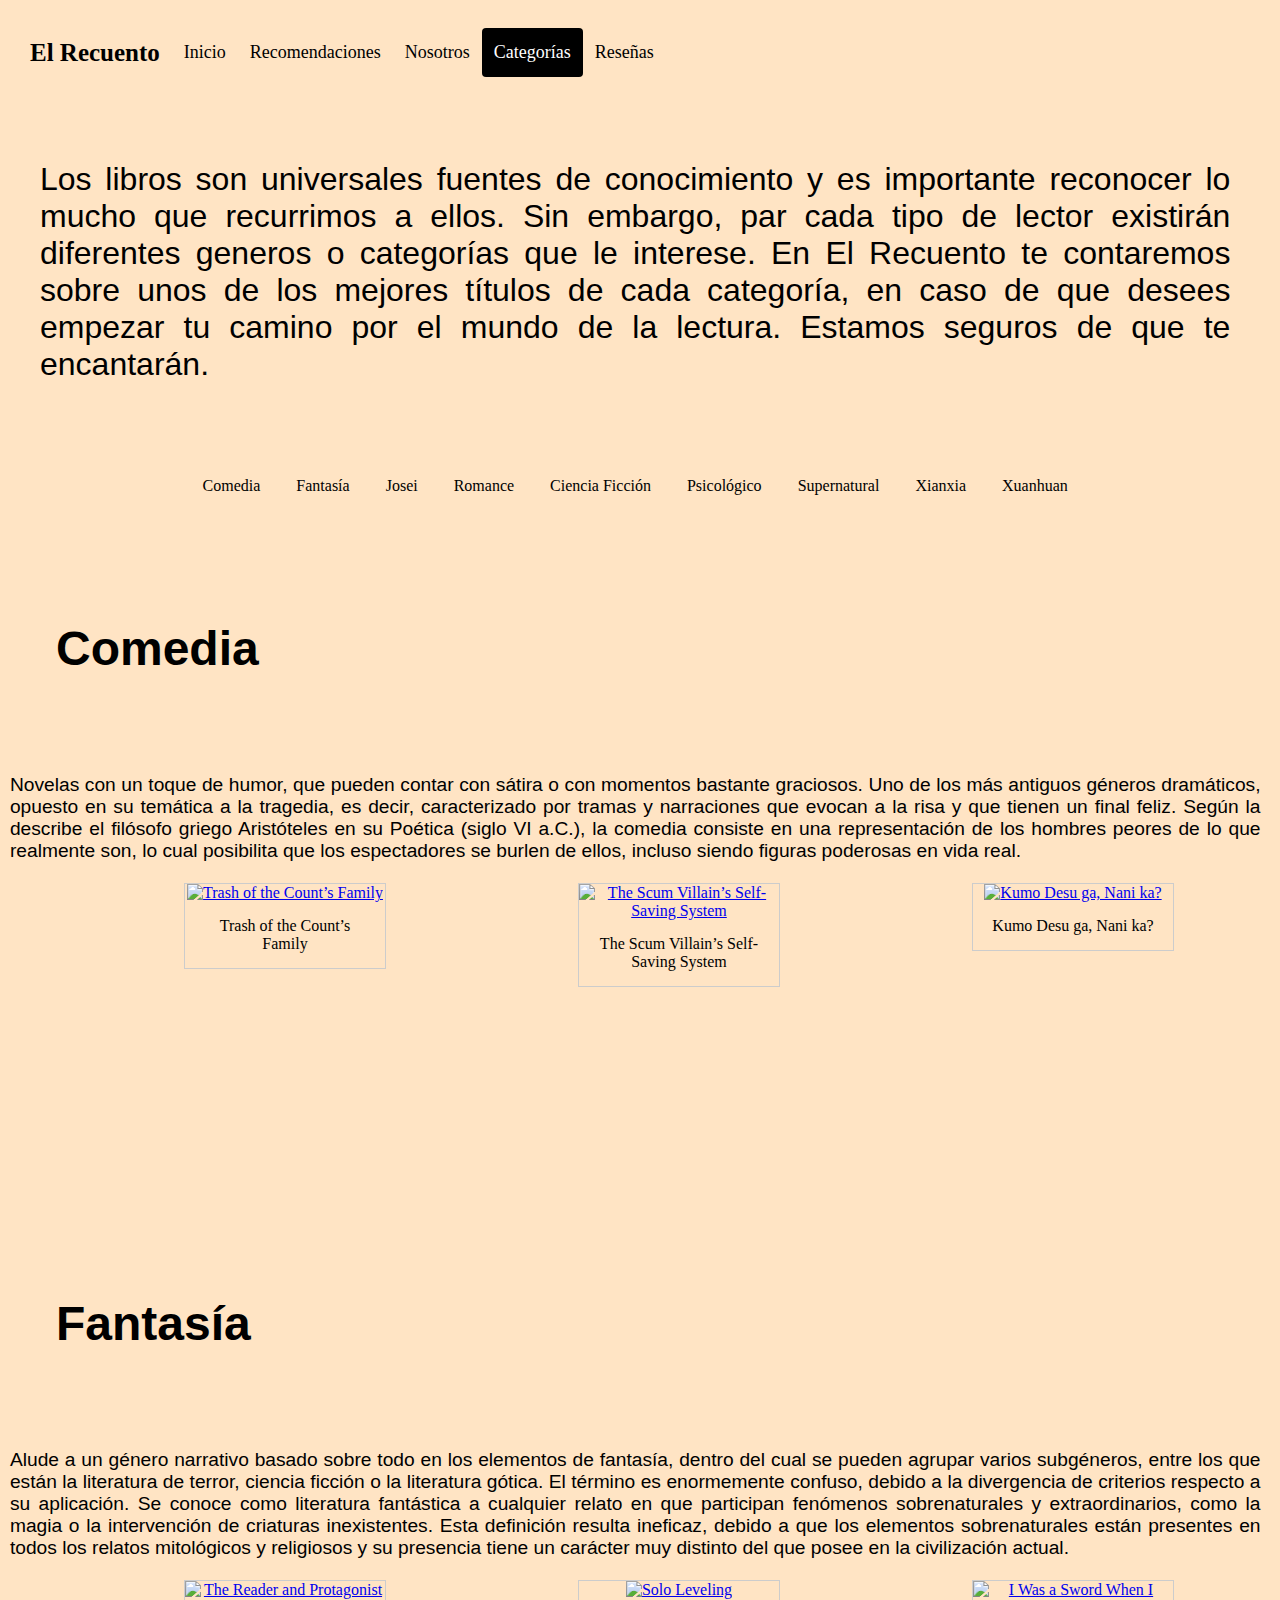
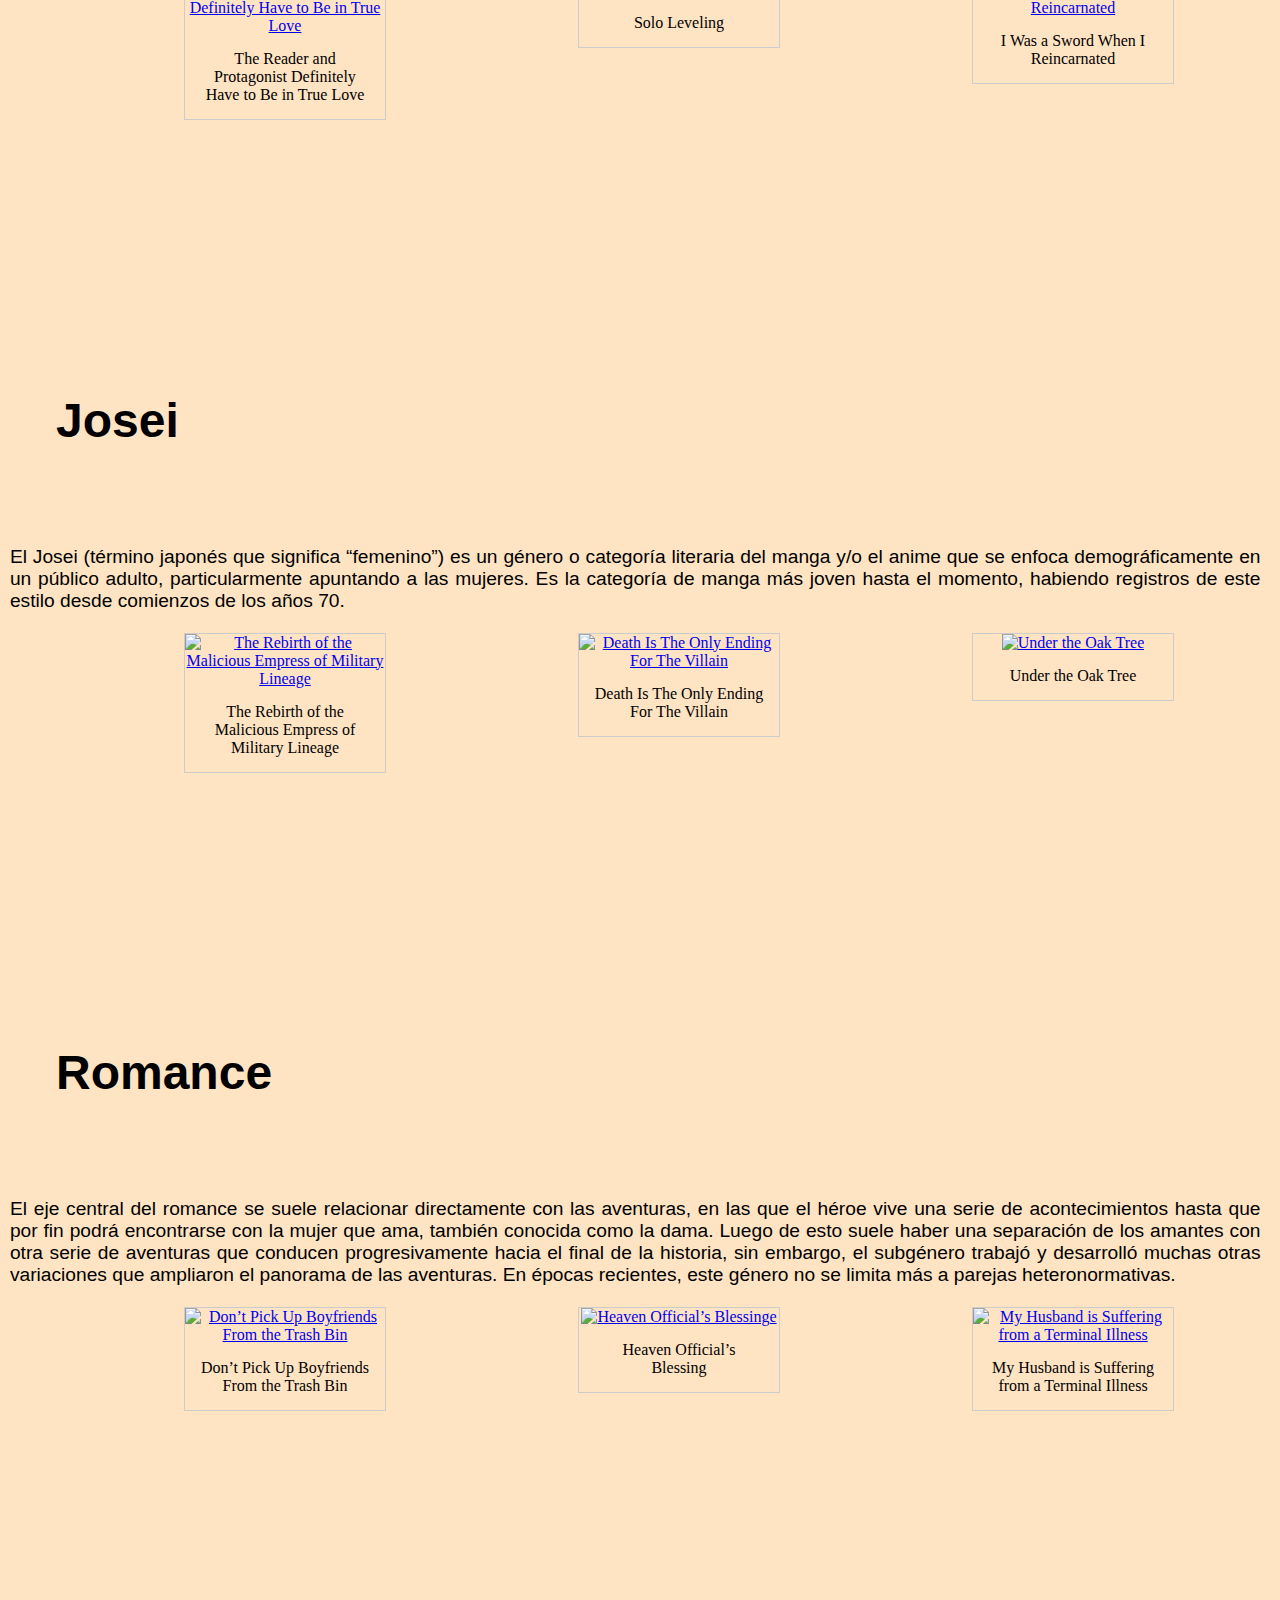
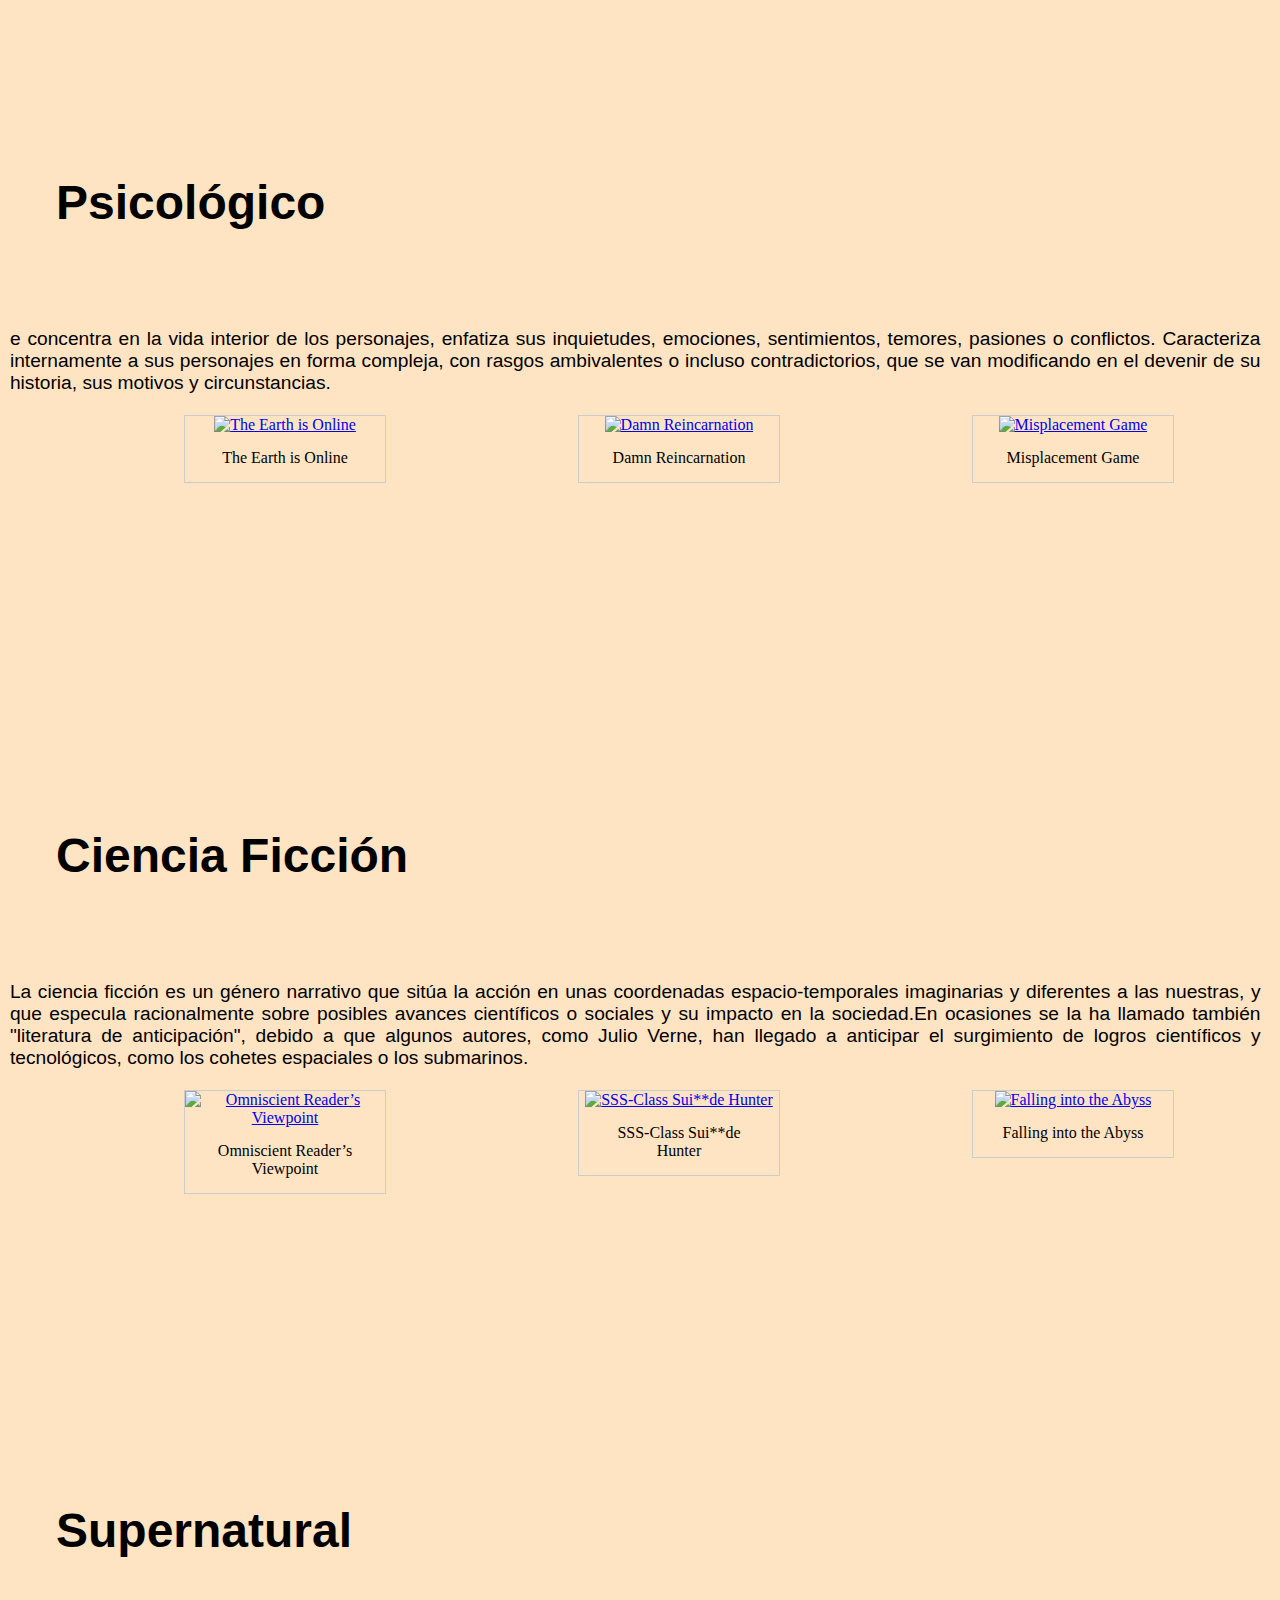
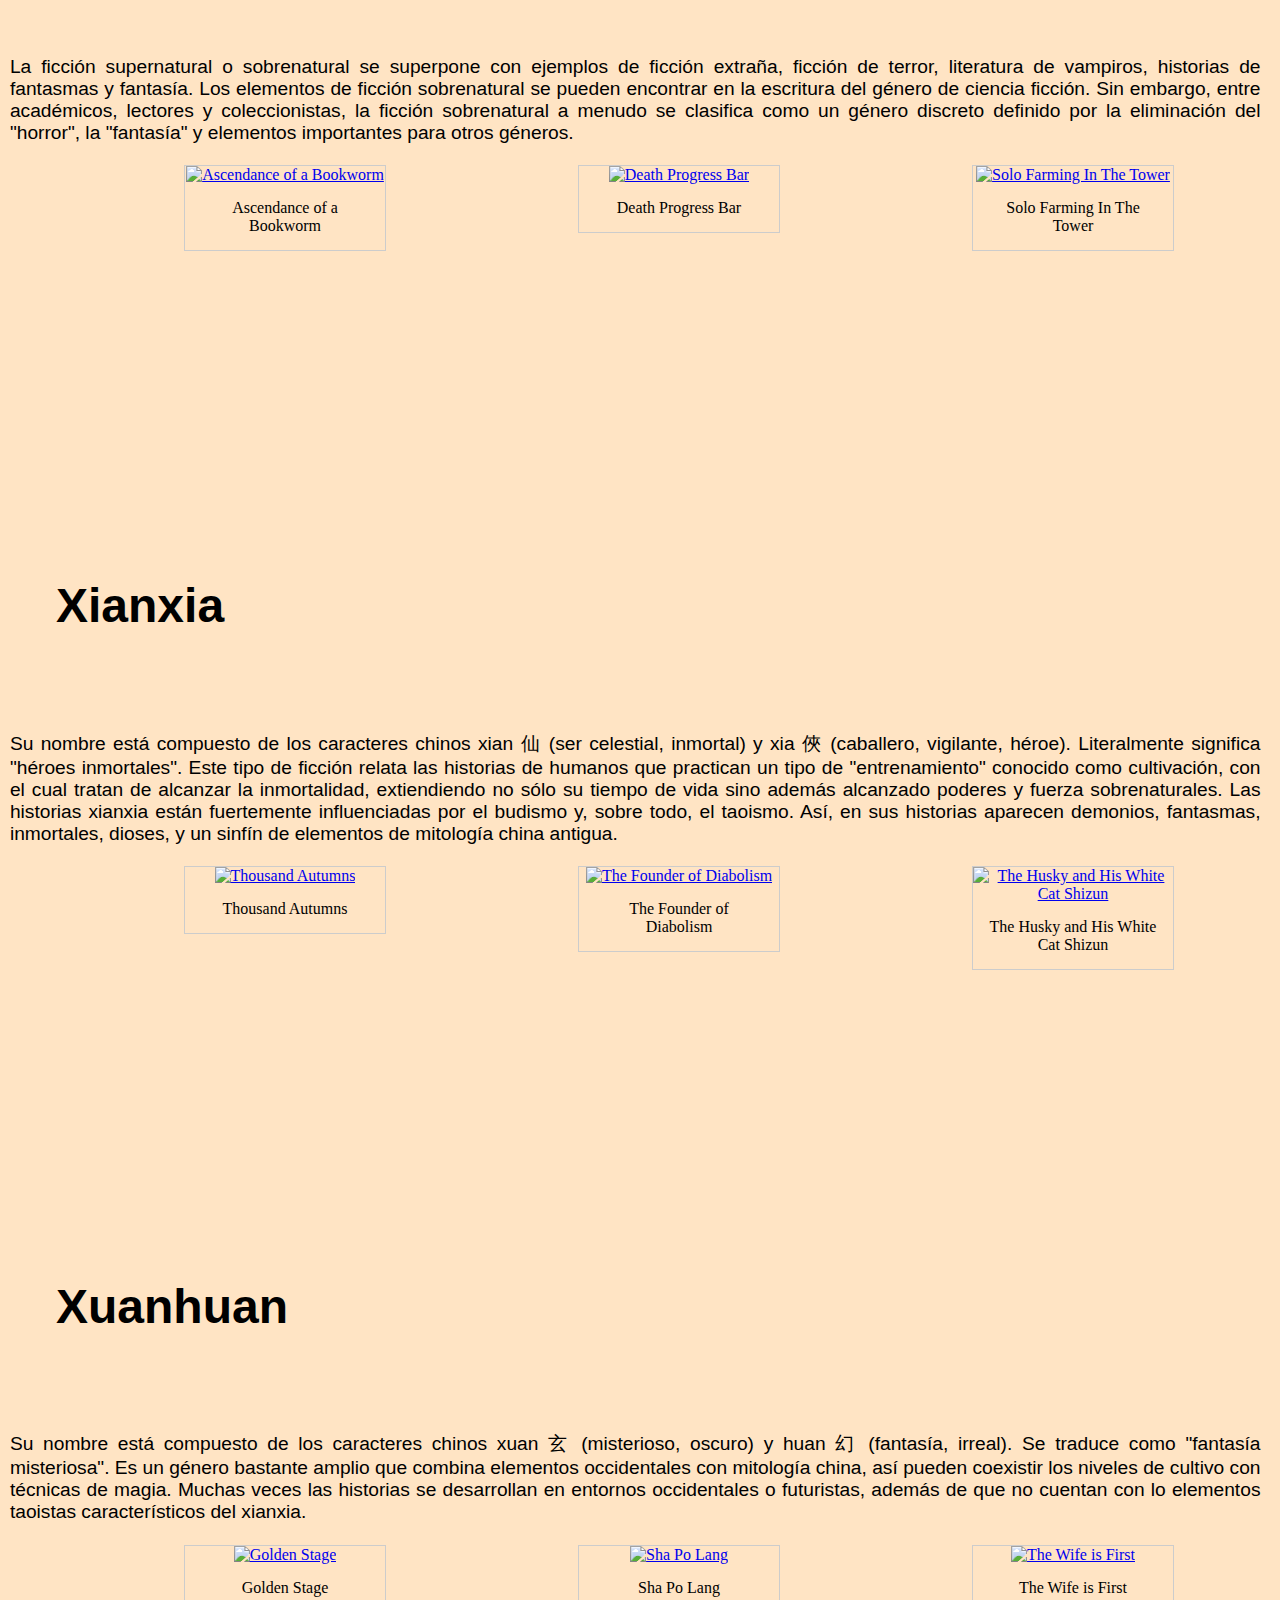
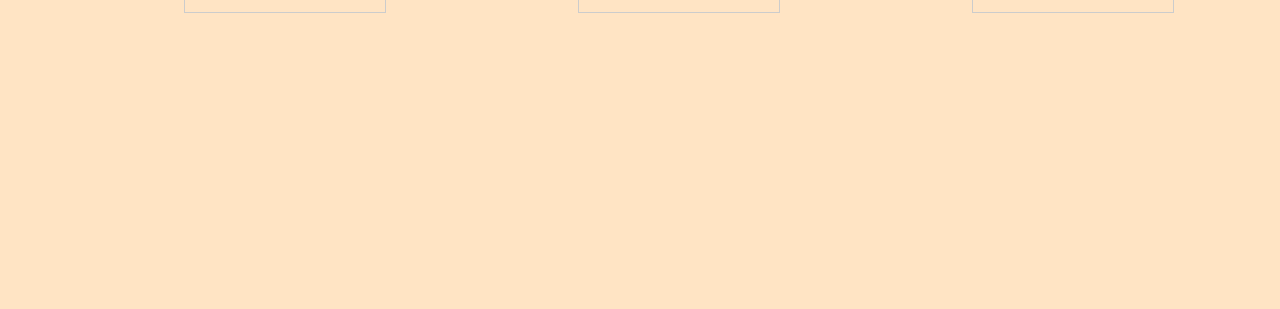
==== categorias.html @ c60a16a1 "Uploading Book Friend v1" ====
<!-- Azul Alfaro Fernández-->

<!DOCTYPE html>
<html lang = "es">
    <!-- un comentario wuuuu -->
    <!-- en el hea va el metadata de la pagina-->
    <head>
        <meta charset = "UTF-8">
        <meta name="viewport" content="width=device-width, initial-scale=1.0">
        <title>Reseñas</title>
        <link rel="stylesheet" href="./css/categorias.css">

    </head>
    <!--mbody es todo el contenido visible de la pagina web-->

    <body>
        <!--ESTE CACHO ES EL HEADER: REUTILIZAR-->
        <div class="header">
            <a href="./index.html" class="logo">El Recuento</a>
            <div class="header-center">
                
              <a id="source-link" href="./index.html" >
                <span>Inicio</span>
              </a>
              <a id="source-link" href="./recomendaciones.html">
                <span>Recomendaciones</span>
              </a>
              <a id="source-link" href="./nosotros.html">
                <span>Nosotros</span>
              </a>
              <a id="source-link" class= "active"  href="./categorias.html">
                <span>Categorías</span>
              </a>
              <a id="source-link" href="./resenas.html" >
                <span>Reseñas</span>
              </a>
            </div>
          </div>
          <!--ESTE CACHO ES EL HEADER: REUTILIZAR-->
          
          
        <p class="p1">
          Los libros son universales fuentes de conocimiento y es importante reconocer lo mucho que recurrimos a ellos. Sin embargo, par cada tipo de 
          lector existirán diferentes generos o categorías que le interese. En El Recuento te contaremos sobre unos de los mejores títulos de cada categoría,
          en caso de que desees empezar tu camino por el mundo de la lectura. Estamos seguros de que te encantarán.
        </p>

        <ul class="menuhorizontal">
          <li><a href="#comedia">Comedia</a></li>
          <li><a href="#fantasia">Fantasía</a></li>
          <li><a href="#josei">Josei</a></li>
          <li><a href="#romance">Romance</a></li>
          <li><a href="#scifi">Ciencia Ficción</a></li>
          <li><a href="#psi">Psicológico</a></li>
          <li><a href="#supern">Supernatural</a></li>
          <li><a href="#xianxia">Xianxia</a></li>
          <li><a href="#xuanhuan">Xuanhuan</a></li>
        </ul>
        <p class="p4" id="comedia"></p>
        <p class="p3">
          <strong>Comedia</strong>
        </p>
        <p class="p2">
          Novelas con un toque de humor, que pueden contar con sátira o con momentos bastante graciosos. Uno de los más antiguos géneros dramáticos, opuesto en su temática a la tragedia, 
          es decir, caracterizado por tramas y narraciones que evocan a la risa y que tienen un final feliz. Según la describe el filósofo griego Aristóteles en su Poética (siglo VI a.C.), 
          la comedia consiste en una representación de los hombres peores de lo que realmente son, lo cual posibilita que los espectadores se burlen de ellos, incluso siendo figuras 
          poderosas en vida real.
        </p>
        
          <div class="gallery">
            <a target="_blank" href="https://www.novelupdates.com/series/trash-of-the-counts-family/">
              <img src="https://cdn.novelupdates.com/images/2022/10/Trash-of-the-Counts-Family.jpg" alt="Trash of the Count’s Family" width="400" height="600">
            </a>
            <div class="desc">Trash of the Count’s Family </div>
          </div>
          
          <div class="gallery">
            <a target="_blank" href="https://www.novelupdates.com/series/the-scum-villains-self-saving-system/">
              <img src="https://m.media-amazon.com/images/I/51gLvu0AyZL._SY445_SX342_.jpg" alt="The Scum Villain’s Self-Saving System" width="600" height="400">
            </a>
            <div class="desc">The Scum Villain’s Self-Saving System</div>
          </div>
          
          <div class="gallery">
            <a target="_blank" href="https://www.novelupdates.com/series/kumo-desu-ga-nani-ka/">
              <img src="https://cdn.novelupdates.com/images/2022/03/Kumo-Desu-ga-Nani-ka.jpg" alt="Kumo Desu ga, Nani ka?" width="600" height="400">
            </a>
            <div class="desc">Kumo Desu ga, Nani ka?</div>
          </div>
          

          

        <p class="p4" id="fantasia"></p>
        <p class="p5" ></p>
        <p class="p3">
          <strong>Fantasía</strong>
        </p>
        <p class="p2">
          Alude a un género narrativo basado sobre todo en los elementos de fantasía, dentro del cual se pueden agrupar varios subgéneros, entre los que están la literatura 
          de terror, ciencia ficción o la literatura gótica. El término es enormemente confuso, debido a la divergencia de criterios respecto a su aplicación. Se conoce 
          como literatura fantástica a cualquier relato en que participan fenómenos sobrenaturales y extraordinarios, como la magia o la intervención de criaturas 
          inexistentes. Esta definición resulta ineficaz, debido a que los elementos sobrenaturales están presentes en todos los relatos mitológicos y religiosos y su 
          presencia tiene un carácter muy distinto del que posee en la civilización actual.  
        </p>
        <div class="gallery">
          <a target="_blank" href="https://www.novelupdates.com/series/the-reader-and-protagonist-definitely-have-to-be-in-true-love/">
            <img src="https://cdn.novelupdates.com/images/2017/12/The-Reader-and-Protagonist-Definitely-Have-to-Be-in-True-Love.jpg" alt="The Reader and Protagonist Definitely Have to Be in True Love" width="400" height="600">
          </a>
          <div class="desc">The Reader and Protagonist Definitely Have to Be in True Love</div>
        </div>
        
        <div class="gallery">
          <a target="_blank" href="https://www.novelupdates.com/series/solo-leveling/">
            <img src="https://cdn.novelupdates.com/images/2019/01/Solo-Leveling.jpg" alt="Solo Leveling" width="600" height="400">
          </a>
          <div class="desc">Solo Leveling</div>
        </div>
        
        <div class="gallery">
          <a target="_blank" href="https://www.novelupdates.com/series/i-was-a-sword-when-i-reincarnated/">
            <img src="https://cdn.novelupdates.com/images/2016/07/I-Was-a-Sword-When-I-Reincarnated.jpg" alt="I Was a Sword When I Reincarnated" width="600" height="400">
          </a>
          <div class="desc">I Was a Sword When I Reincarnated</div>
        </div>
        

        <p class="p4" id="josei"></p>
        <p class="p5" ></p>
        <p class="p3" >
          <strong>Josei</strong>
        </p>
        <p class="p2">
          El Josei (término japonés que significa “femenino”) es un género o categoría literaria del manga y/o el anime que se enfoca demográficamente en un público adulto,
           particularmente apuntando a las mujeres. Es la categoría de manga más joven hasta el momento, habiendo registros de este estilo desde comienzos de los años 70.

        </p>
        <div class="gallery">
          <a target="_blank" href="https://www.novelupdates.com/series/the-rebirth-of-the-malicious-empress-of-military-lineage/">
            <img src="https://cdn.novelupdates.com/images/2016/12/IMG_4707.jpg" alt="The Rebirth of the Malicious Empress of Military Lineage" width="400" height="600">
          </a>
          <div class="desc">The Rebirth of the Malicious Empress of Military Lineage</div>
        </div>
        
        <div class="gallery">
          <a target="_blank" href="https://www.novelupdates.com/series/death-is-the-only-ending-for-the-villain/">
            <img src="https://cdn.novelupdates.com/images/2019/08/%EC%95%85%EC%97%AD%EC%9D%98_%EC%97%94%EB%94%A9%EC%9D%80_%EC%A3%BD%EC%9D%8C%EB%BF%90_%EC%B5%9C%EC%A2%85720x1098.jpg" alt="Death Is The Only Ending For The Villain" width="600" height="400">
          </a>
          <div class="desc">Death Is The Only Ending For The Villain</div>
        </div>
        
        <div class="gallery">
          <a target="_blank" href="https://www.novelupdates.com/series/under-the-oak-tree/">
            <img src="https://cdn.novelupdates.com/images/2020/03/oak-tree.jpg" alt="Under the Oak Tree" width="600" height="400">
          </a>
          <div class="desc">Under the Oak Tree</div>
        </div>
      

        <p class="p4" id="romance"></p>
        <p class="p5" ></p>
        <p class="p3" >
          <strong>Romance</strong>
        </p>
        <p class="p2">
          El eje central del romance se suele relacionar directamente con las aventuras, en las que el héroe vive una serie de acontecimientos hasta que por fin podrá encontrarse con la mujer que ama,
           también conocida como la dama. Luego de esto suele haber una separación de los amantes con otra serie de aventuras que conducen progresivamente hacia el final de la historia, 
           sin embargo, el subgénero trabajó y desarrolló muchas otras variaciones que ampliaron el panorama de las aventuras. En épocas recientes, este género no se limita más a parejas heteronormativas.
        </p>
        <div class="gallery">
          <a target="_blank" href="https://www.novelupdates.com/series/dont-pick-up-boyfriends-from-the-trash-bin/">
            <img src="https://cdn.novelupdates.com/images/2021/02/Dont-Pick-Up-Boyfriends-From-the-Trash-Bin.jpg" alt="Don’t Pick Up Boyfriends From the Trash Bin" width="400" height="600">
          </a>
          <div class="desc">Don’t Pick Up Boyfriends From the Trash Bin</div>
        </div>
        
        <div class="gallery">
          <a target="_blank" href="https://www.novelupdates.com/series/heaven-officials-blessing/">
            <img src="https://cdn.novelupdates.com/images/2022/07/Heaven-Officials-Blessing.jpg" alt="Heaven Official’s Blessinge" width="600" height="400">
          </a>
          <div class="desc">Heaven Official’s Blessing</div>
        </div>
        
        <div class="gallery">
          <a target="_blank" href="https://www.novelupdates.com/series/my-husband-is-suffering-from-a-terminal-illness/">
            <img src="https://cdn.novelupdates.com/images/2020/10/hti1.jpg" alt="My Husband is Suffering from a Terminal Illness
            " width="600" height="400">
          </a>
          <div class="desc">My Husband is Suffering from a Terminal Illness</div>
        </div>


        <p class="p4" id="psi"></p>
        <p class="p5" ></p>
        <p class="p3">
          <br>
          <strong>Psicológico</strong>
        </p>
        <p class="p2">
          e concentra en la vida interior de los personajes, enfatiza sus inquietudes, emociones, sentimientos, temores, pasiones o conflictos. Caracteriza internamente a sus personajes en forma 
          compleja, con rasgos ambivalentes o incluso contradictorios, que se van modificando en el devenir de su historia, sus motivos y circunstancias.
        </p>
        <div class="gallery">
          <a target="_blank" href="https://www.novelupdates.com/series/the-earth-is-online/">
            <img src="https://cdn.novelupdates.com/images/2018/04/eo.jpg" alt="The Earth is Online" width="400" height="600">
          </a>
          <div class="desc">The Earth is Online</div>
        </div>
        
        <div class="gallery">
          <a target="_blank" href="https://www.novelupdates.com/series/damn-reincarnation/">
            <img src="https://cdn.novelupdates.com/images/2022/11/Damn-Reincarnation.jpg" alt="Damn Reincarnation" width="600" height="400">
          </a>
          <div class="desc">Damn Reincarnation</div>
        </div>
        
        <div class="gallery">
          <a target="_blank" href="https://www.novelupdates.com/series/misplacement-game/">
            <img src="https://cdn.novelupdates.com/images/2019/01/Screen-Shot-2019-01-15-at-5.18.50-PM.png" alt="Misplacement Game" width="600" height="400">
          </a>
          <div class="desc">Misplacement Game</div>
        </div>


        <p class="p4" id="scifi"></p>
        <p class="p5" ></p>
        <p class="p3">
          <strong>Ciencia Ficción</strong>
        </p>
        <p class="p2">
          La ciencia ficción es un género narrativo que sitúa la acción en unas coordenadas espacio-temporales imaginarias y diferentes a las nuestras, y que especula racionalmente sobre posibles
           avances científicos o sociales y su impacto en la sociedad.En ocasiones se la ha llamado también "literatura de anticipación", debido a que algunos autores, como Julio Verne, 
           han llegado a anticipar el surgimiento de logros científicos y tecnológicos, como los cohetes espaciales o los submarinos.
        </p>
        <div class="gallery">
          <a target="_blank" href="https://www.novelupdates.com/series/omniscient-readers-viewpoint/">
            <img src="https://cdn.novelupdates.com/images/2020/12/Omniscient-Readers-Viewpoint.png" alt="Omniscient Reader’s Viewpoint" width="400" height="600">
          </a>
          <div class="desc">Omniscient Reader’s Viewpoint</div>
        </div>
        
        <div class="gallery">
          <a target="_blank" href="https://www.novelupdates.com/series/sss-class-suicide-hunter/">
            <img src="https://cdn.novelupdates.com/images/2021/05/SSSClass-Suicide-Hunter.jpg" alt="SSS-Class Sui**de Hunter" width="600" height="400">
          </a>
          <div class="desc">SSS-Class Sui**de Hunter</div>
        </div>
        
        <div class="gallery">
          <a target="_blank" href="https://www.novelupdates.com/series/falling-into-the-abyss/">
            <img src="https://cdn.novelupdates.com/images/2020/08/20190927153456.jpg" alt="Falling into the Abyss" width="600" height="400">
          </a>
          <div class="desc">Falling into the Abyss</div>
        </div>




        <p class="p4" id="supern"></p>
        <p class="p5" ></p>
        <p class="p3">
          <strong>Supernatural</strong>
        </p>
        <p class="p2">
          La ficción supernatural o sobrenatural se superpone con ejemplos de ficción extraña, ficción de terror, literatura de vampiros, historias de fantasmas y fantasía. Los elementos de ficción 
          sobrenatural se pueden encontrar en la escritura del género de ciencia ficción. Sin embargo, entre académicos, lectores y coleccionistas, la ficción sobrenatural a menudo se clasifica 
          como un género discreto definido por la eliminación del "horror", la "fantasía" y elementos importantes para otros géneros. 
        </p>
        <div class="gallery">
          <a target="_blank" href="https://www.novelupdates.com/series/ascendance-of-a-bookworm/">
            <img src="https://cdn.novelupdates.com/images/2015/12/Ascendance-of-a-Bookworm.jpg" alt="Ascendance of a Bookworm" width="400" height="600">
          </a>
          <div class="desc">Ascendance of a Bookworm</div>
        </div>
        
        <div class="gallery">
          <a target="_blank" href="https://www.novelupdates.com/series/death-progress-bar/">
            <img src="https://cdn.novelupdates.com/images/2019/01/4b2c98f5gy1fsrb1yq2ipj205k07sjs6.jpg" alt="Death Progress Bar" width="600" height="400">
          </a>
          <div class="desc">Death Progress Bar</div>
        </div>
        
        <div class="gallery">
          <a target="_blank" href="https://www.novelupdates.com/series/solo-farming-in-the-tower/">
            <img src="https://cdn.novelupdates.com/images/2023/04/Solo-Farming-In-The-Tower_1682093255.jpg" alt="Solo Farming In The Tower" width="600" height="400">
          </a>
          <div class="desc">Solo Farming In The Tower</div>
        </div>



        <p class="p4" id="xianxia"></p>
        <p class="p5" ></p>
        <p class="p3">
          <strong>Xianxia</strong>
        </p>
        <p class="p2">
          Su nombre está compuesto de los caracteres chinos xian 仙 (ser celestial, inmortal) y xia 俠 (caballero, vigilante, héroe). Literalmente significa "héroes inmortales". Este tipo de ficción 
          relata las historias de humanos que practican un tipo de "entrenamiento" conocido como cultivación, con el cual tratan de alcanzar la inmortalidad, extiendiendo no sólo su tiempo de vida 
          sino además alcanzado poderes y fuerza sobrenaturales. Las historias xianxia están fuertemente influenciadas por el budismo y, sobre todo, el taoismo. Así, en sus historias aparecen 
          demonios, fantasmas, inmortales, dioses, y un sinfín de elementos de mitología china antigua.
        </p>
        <div class="gallery">
          <a target="_blank" href="https://www.novelupdates.com/series/thousand-autumns/">
            <img src="https://cdn.novelupdates.com/images/2019/01/21847026327091_546.jpg" alt="Thousand Autumns" width="400" height="600">
          </a>
          <div class="desc">Thousand Autumns</div>
        </div>
        
        <div class="gallery">
          <a target="_blank" href="https://www.novelupdates.com/series/the-founder-of-diabolism/">
            <img src="https://cdn.novelupdates.com/images/2018/08/2980391bfdb389f26a2f4aca82081514.jpg" alt="The Founder of Diabolism" width="600" height="400">
          </a>
          <div class="desc">The Founder of Diabolism</div>
        </div>
        
        <div class="gallery">
          <a target="_blank" href="https://www.novelupdates.com/series/the-husky-and-his-white-cat-shizun/">
            <img src="https://cdn.novelupdates.com/images/2019/02/68e5b5ddly1fnmbscs6uaj21ck1vz7wh.jpg" alt="The Husky and His White Cat Shizun" width="600" height="400">
          </a>
          <div class="desc">The Husky and His White Cat Shizun</div>
        </div>

        <p class="p4" id="xuanhuan"></p>
        <p class="p5" ></p>
        <p class="p3">
          <strong>Xuanhuan</strong>
        </p>
        <p class="p2">
          Su nombre está compuesto de los caracteres chinos xuan 玄 (misterioso, oscuro) y huan 幻 (fantasía, irreal). Se traduce como "fantasía misteriosa". Es un género bastante amplio que combina 
          elementos occidentales con mitología china, así pueden coexistir los niveles de cultivo con técnicas de magia. Muchas veces las historias se desarrollan en entornos occidentales o futuristas, 
          además de que no cuentan con lo elementos taoistas característicos del xianxia.
        </p>
        <div class="gallery">
          <a target="_blank" href="https://www.novelupdates.com/series/golden-stage/">
            <img src="https://images.squarespace-cdn.com/content/v1/5f28eb833672e95a3611fabb/1656654633038-4WDR8IWM5FIURSELAUXG/v1_cover_lowres.png?format=750w" alt="Golden Stage" width="400" height="600">
          </a>
          <div class="desc">Golden Stage</div>
        </div>
        
        <div class="gallery">
          <a target="_blank" href="https://www.novelupdates.com/series/sha-po-lang/">
            <img src="https://cdn.novelupdates.com/images/2021/06/Sha-Po-Lang.jpg" alt="Sha Po Lang" width="600" height="400">
          </a>
          <div class="desc">Sha Po Lang</div>
        </div>
        
        <div class="gallery">
          <a target="_blank" href="https://www.novelupdates.com/series/the-wife-is-first/">
            <img src="https://cdn.novelupdates.com/images/2021/02/The-Wife-is-First.png" alt="The Wife is First" width="600" height="400">
          </a>
          <div class="desc">The Wife is First</div>
        </div>
        <p class="p5" ></p>

        

    </body>
</html>
---- css/categorias.css ----
body {
    background-color: bisque;
    /*background-image: url("https://cdn.pixabay.com/photo/2015/12/01/20/28/forest-1072828_1280.jpg");*/
    background-position: 100%;
    background-size: cover;
    background-repeat: no-repeat; 
    height: 100%;
    left: 0px;  
    opacity: 90.15;
    position: center;
    top: 0px;
    width: 98%;
    z-index: 0;
}

h1 {
    
    color: white;
    text-align: center;
}

.p1 {
    font-size: 2em;
    color: black;
    text-align: justify;
    font-family: Arial, Helvetica, sans-serif;
    padding: 1em 1em;
  }

.p2 {
    
    font-size: 1.2em;
    color: black;
    text-align: justify;
    font-family: Arial, Helvetica, sans-serif;
    padding: 0.1em 0.1em;
}

.p3 {
  top: 0px;
  left: 0px;
  font-size: 3em;
  color: black;
  text-align: justify;
  font-family: Arial, Helvetica, sans-serif;
  padding: 1em 1em;
}

.p4 {
  font-size: 1em;
  color: black;
  text-align: justify;
  font-family: Arial, Helvetica, sans-serif;
  padding: 0em 0em;
}

.p5 {
  font-size: 1em;
  color: black;
  text-align: justify;
  font-family: Arial, Helvetica, sans-serif;
  padding: 1em 1em;
  margin: 11em;
}

/*Menu horizontal*/
.menuhorizontal {
  text-align: center;
  padding:1em 1em;
  list-style-type: none;
  position: center;
  }

.menuhorizontal ul {
  list-style-type: none;
  margin: 0;
  padding: 0;
  text-align: center;
  overflow: hidden;
  background-color: #333;
}

.menuhorizontal li {
  /*float: left;*/
  display: inline-block;
  margin: 0;
  padding: 0;
}

.menuhorizontal li a {
  display: block;
  color: black;
  text-align: center;
  padding: 14px 16px;
  text-decoration: none;

}

/* Change the link color to #111 (black) on hover */
.menuhorizontal li a:hover {
  background-color: #111;
  color:white;
}

/*Imagenes de recomendación*/
/* Zoom In #1 
.hover01 figure img {
	-webkit-transform: scale(1);
	transform: scale(1);
	-webkit-transition: .3s ease-in-out;
	transition: .3s ease-in-out;

}
.hover01 figure:hover img {
	-webkit-transform: scale(1.3);
	transform: scale(1.3);
}

.column {
	margin: 1em 1em 0;
	padding: 0;
  width: 2em;
  border: none;
  display: flex;
  align-content: center;
  gap: 4px;
  grid-auto-flow: column;

}
.column:last-child {
	padding-bottom: 60px;
}
.column::after {
	content: '';
	clear: both;
	display: flex;
}
.column div {
	position: relative;
	float: center;
	width: 300px;
	height: 200px;
	margin: 0 0 0 25px;
	padding: 0;
}
.column div:first-child {
	margin-left: 0;
}
.column div span {
	position: absolute;
	bottom: -20px;
	left: 0;
	z-index: -1;
	display: flex;
	width: 300px;
	margin: 0;
	padding: 0;
	color: #444;
	font-size: 18px;
	text-decoration: none;
	text-align: center;
	-webkit-transition: .3s ease-in-out;
	transition: .3s ease-in-out;
  margin-left: auto;
  margin-right: auto;
	opacity: 0;
}
figure {
	width: 10em;
	height: 20em;
	margin: auto;
	padding: auto;
	background: #fff;
	overflow: hidden;
  
}
figure:hover+span {
	bottom: -36px;
	opacity: 1;
}

.container {
  position: relative;
  width: 20%;
}

.image {
  display: block;
  width: 100%;
  height: auto;
}

.overlay {
  position: absolute;
  top: 0;
  bottom: 0;
  left: 0;
  right: 0;
  height: 100%;
  width: 100%;
  opacity: 0;
  transition: .5s ease;
  background-color: rgb(239, 222, 193, 0.5);
}

.container:hover .overlay {
  opacity: 1;
}

.text {
  color: black;
  font-size: 20px;
  position: absolute;
  top: 50%;
  left: 50%;
  -webkit-transform: translate(-50%, -50%);
  -ms-transform: translate(-50%, -50%);
  transform: translate(-50%, -50%);
  text-align: center;
  font-family: Arial, Helvetica, sans-serif;
}

*/

div.gallery {
  display: block;
  margin-left: 11em;
  margin-right: 1em;
  border: 1px solid #ccc;
  float: left;
  width: 200px;
  text-align: center;
}



div.gallery:hover {
  border: 1px solid #777;
}

div.gallery img {
  width: 200px;
  height: auto;
}

div.desc {
  padding: 15px;
  text-align: center;
}

/*HEADER SECTION*/


.header {
  overflow: hidden;
  background-color: bisque;
  box-sizing: border-box;
  width: 100%;
  padding: 20px 10px;
  position: sticky;
  top: 0;
  z-index: 999;
}

.header a {
  float: left;
  color: black;
  text-align: center;
  padding: 12px;
  text-decoration: none;
  font-size: 18px; 
  line-height: 25px;
  border-radius: 4px;
}

.header a.logo {
  font-size: 25px;
  font-weight: bold;
}

.header a:hover {
  background-color: rgba(0, 0, 0, 0.5);
  color: white;
}

.header a.active {
  background-color: black;
  color: white;
}

.header-center {
  float: center;
}

@media screen and (max-width: 500px) {
  .header a {
    float: none;
    display: block;
    text-align: center;
  }
  
  .header-center {
    float: none;
  }
}
/* STOP HEADER AQUI*/
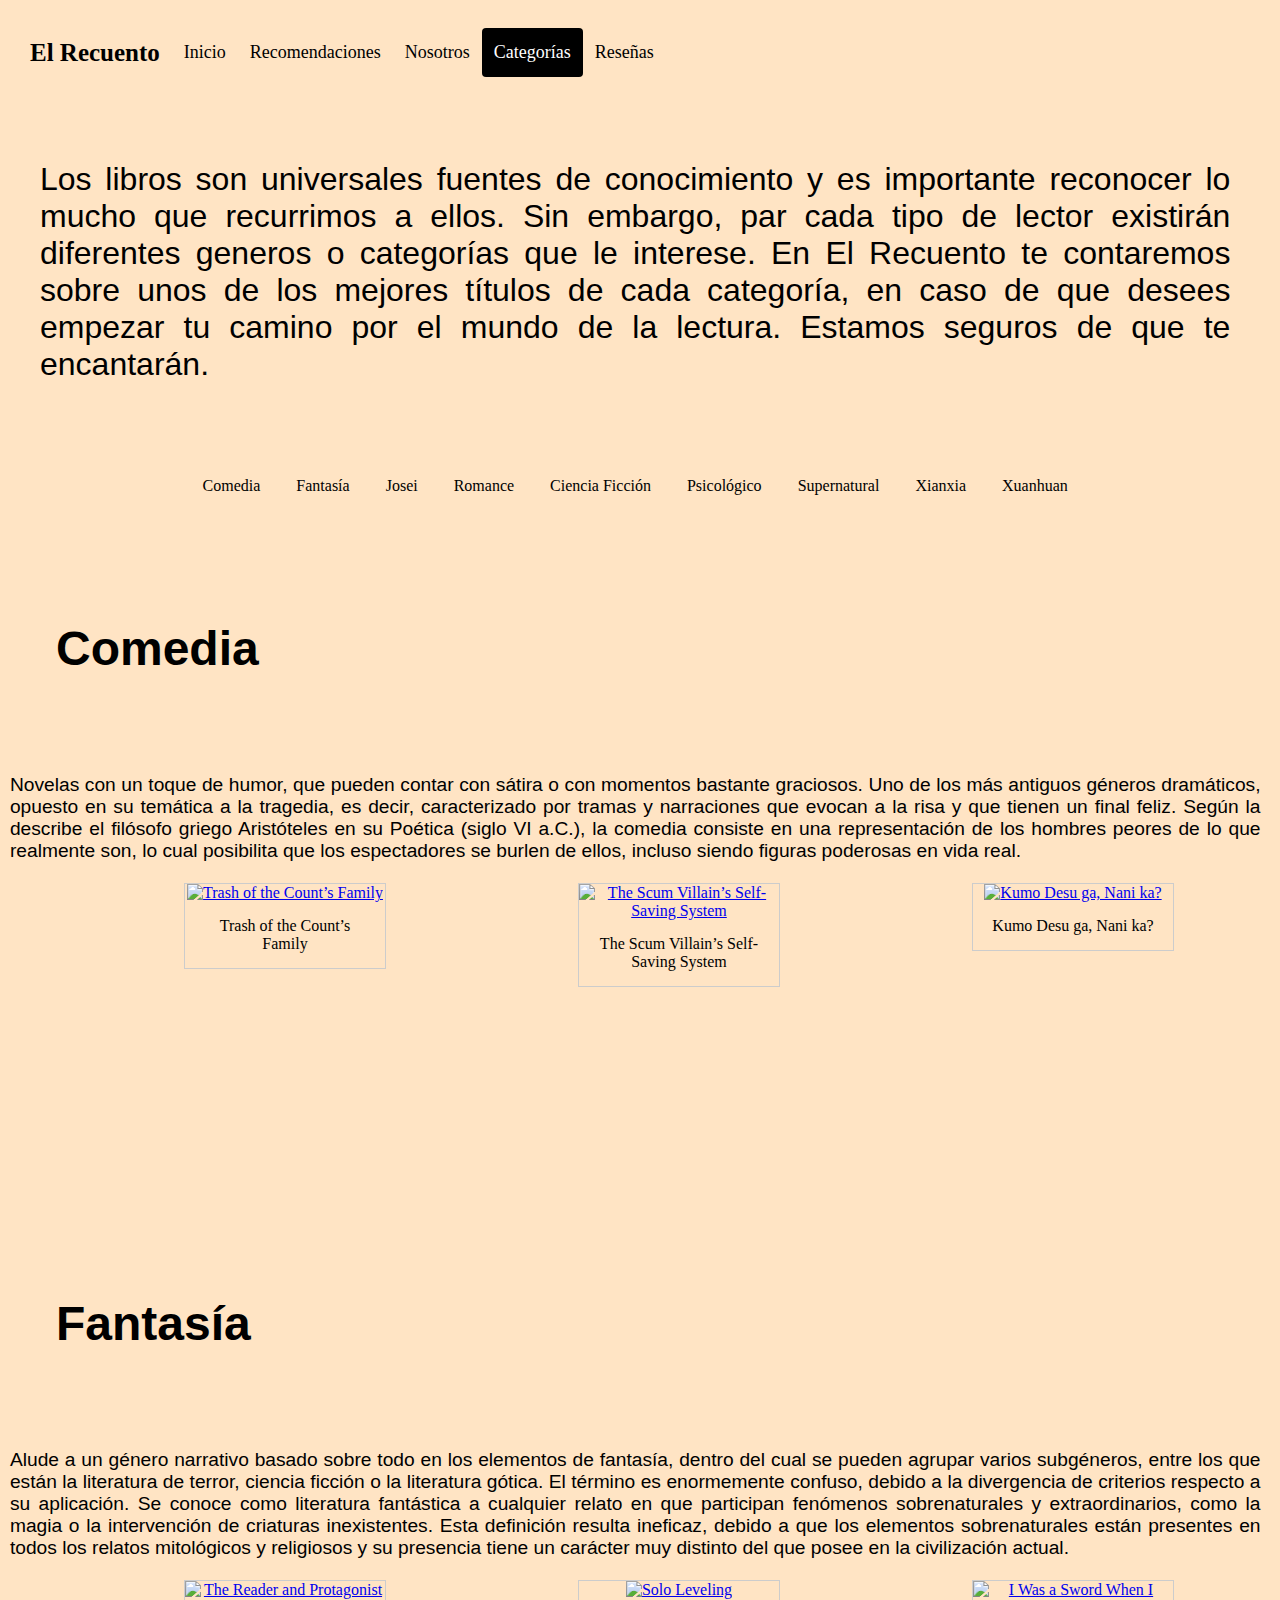
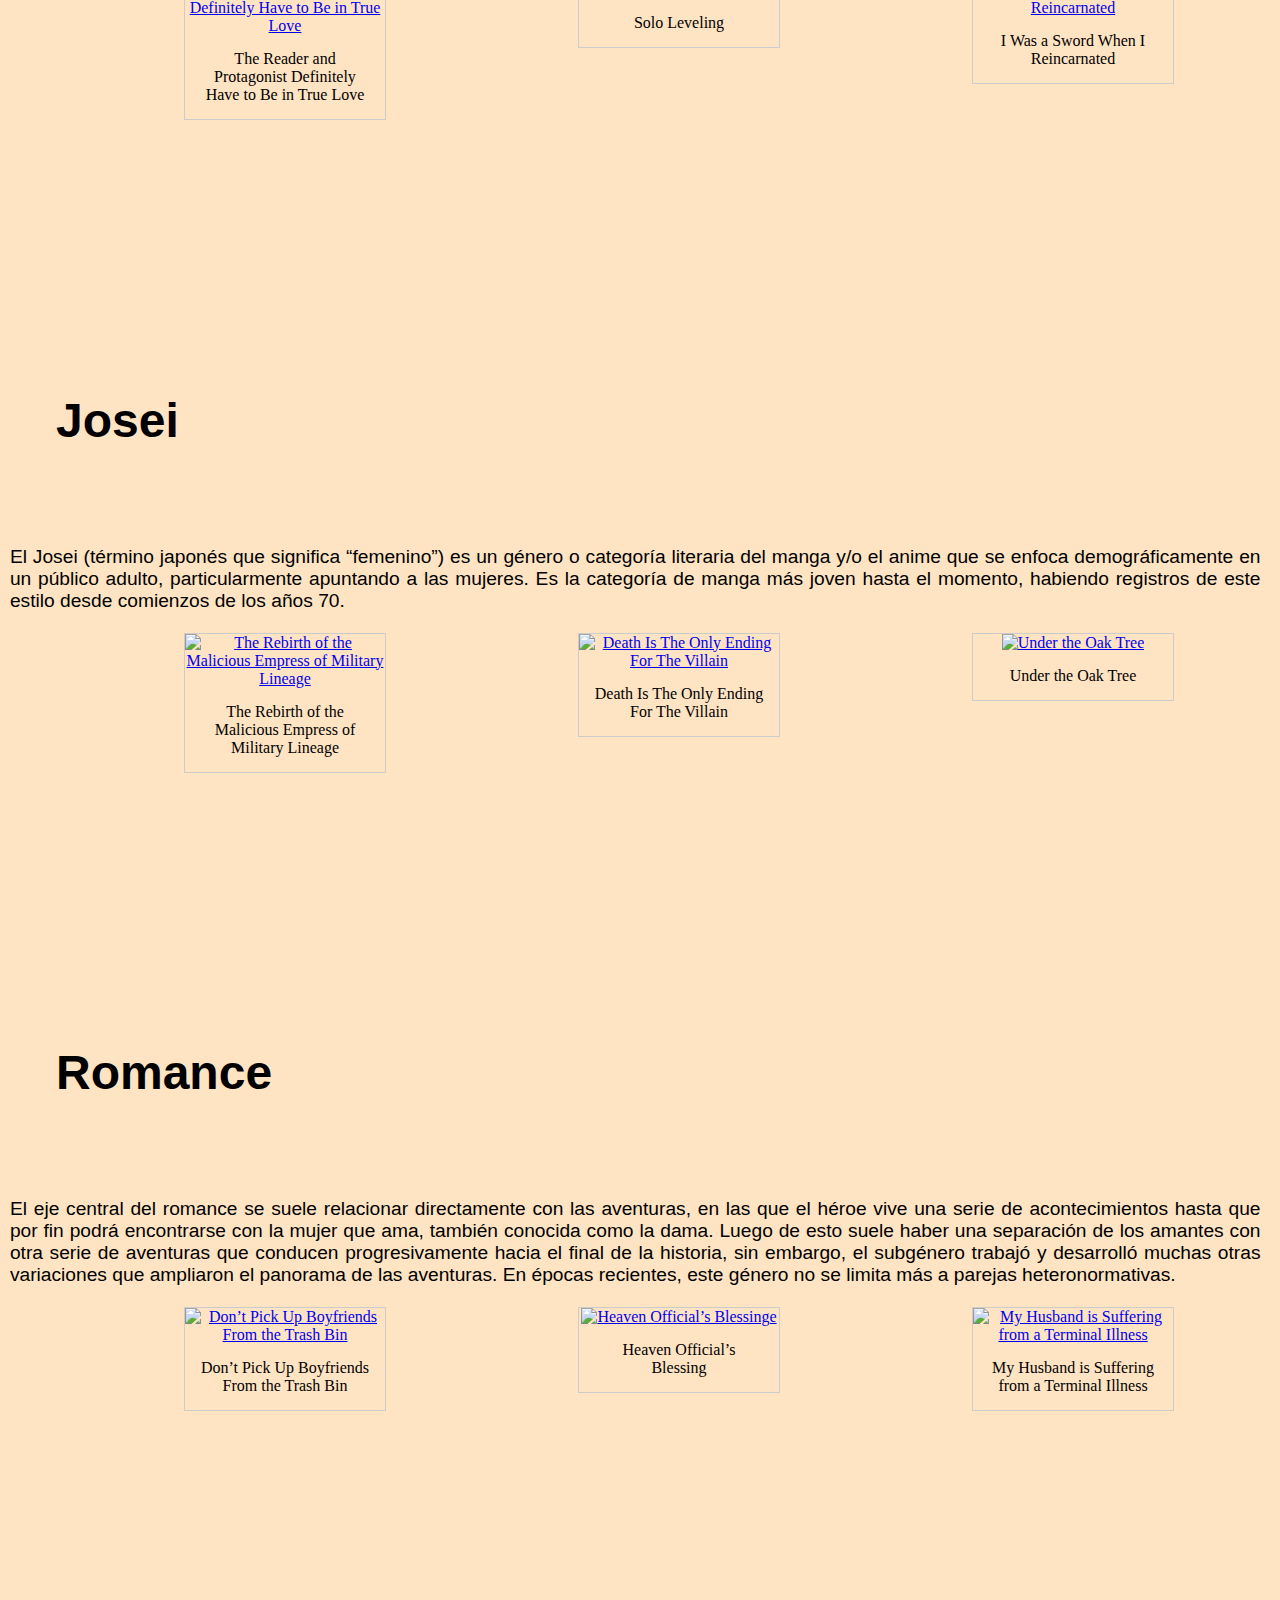
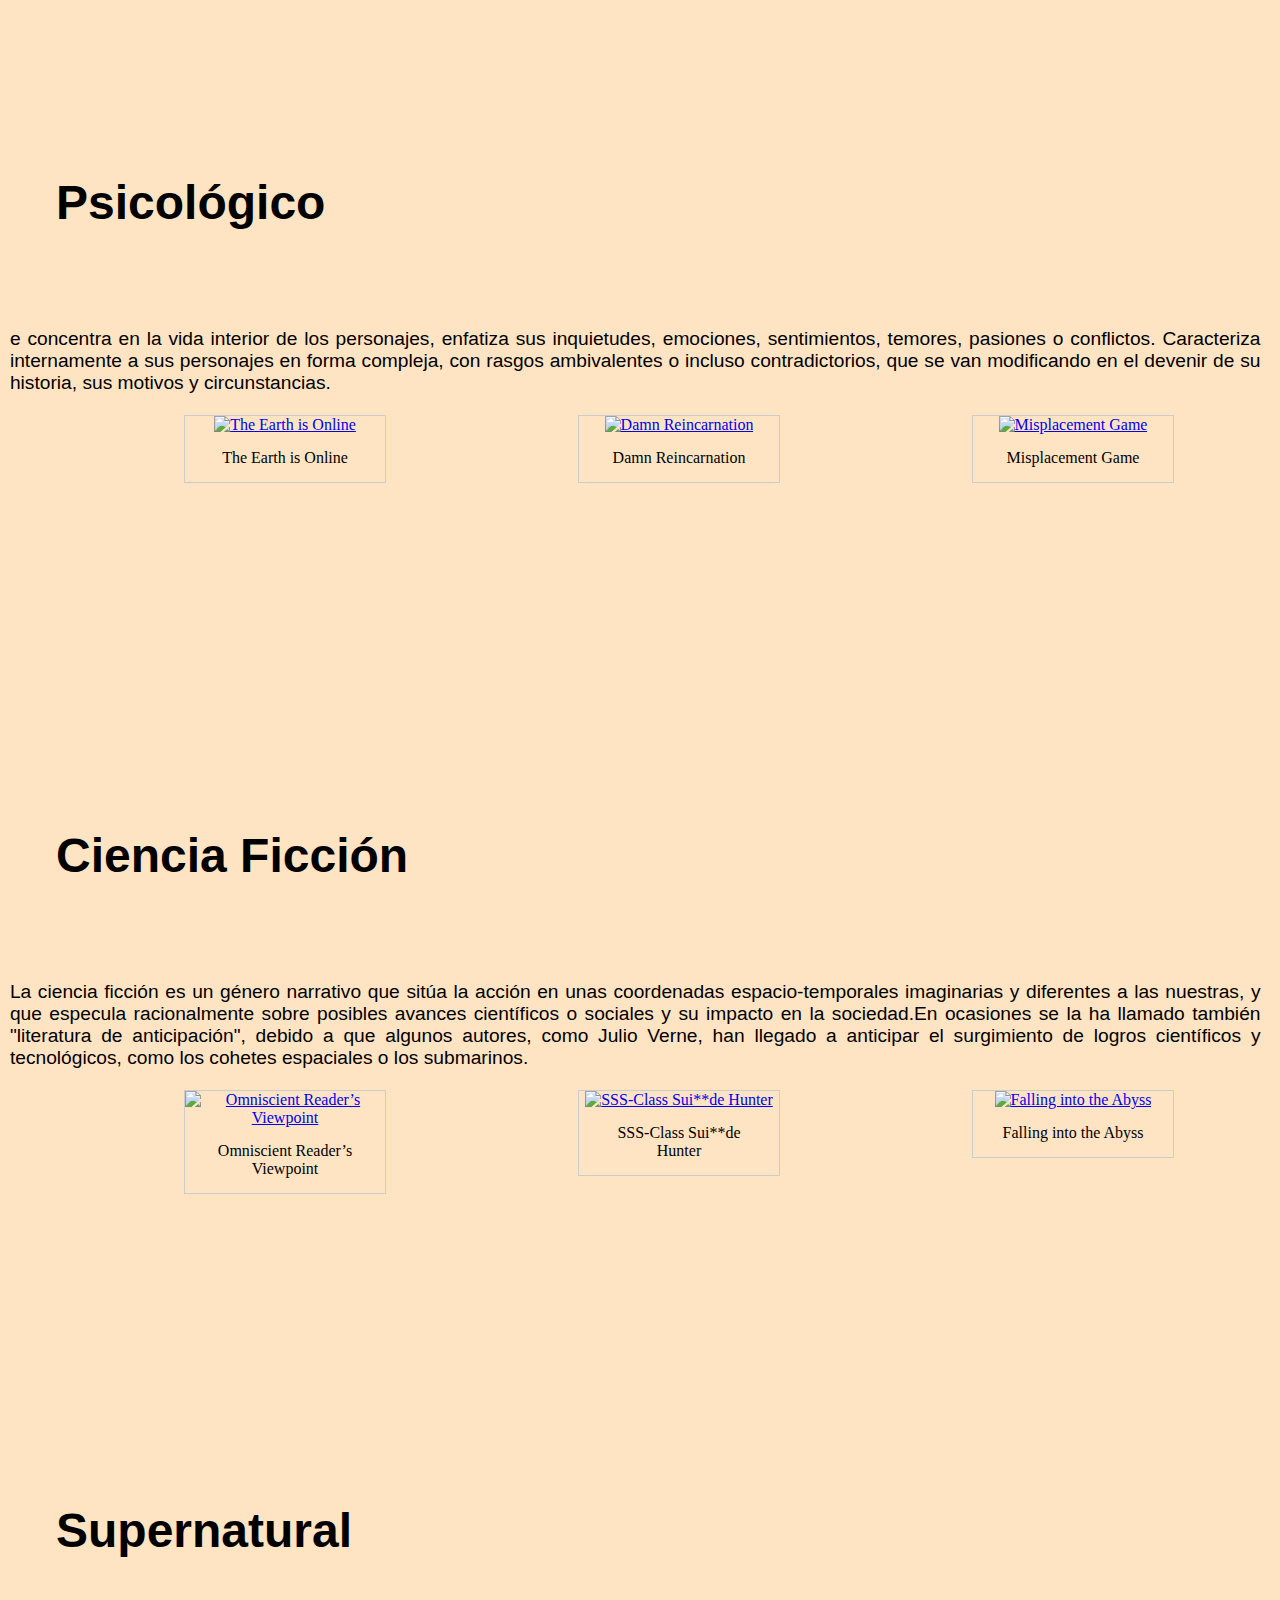
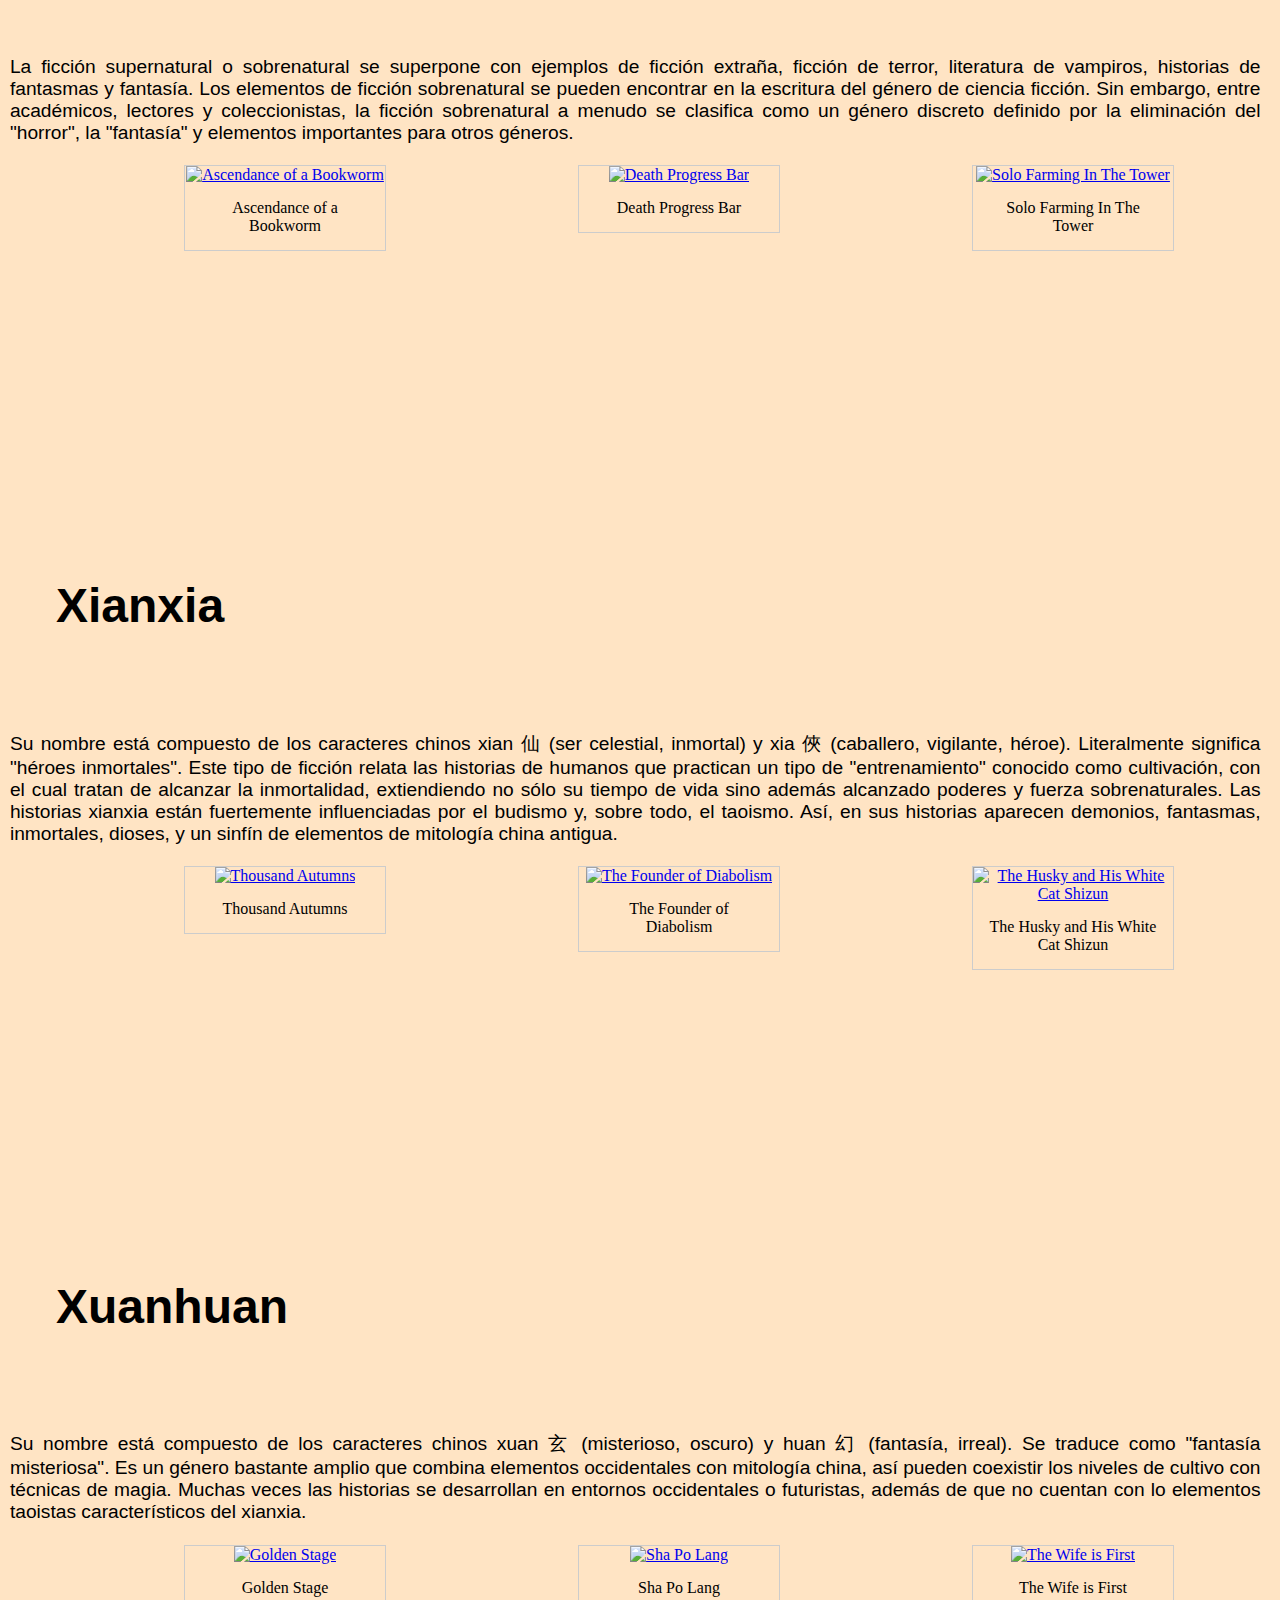
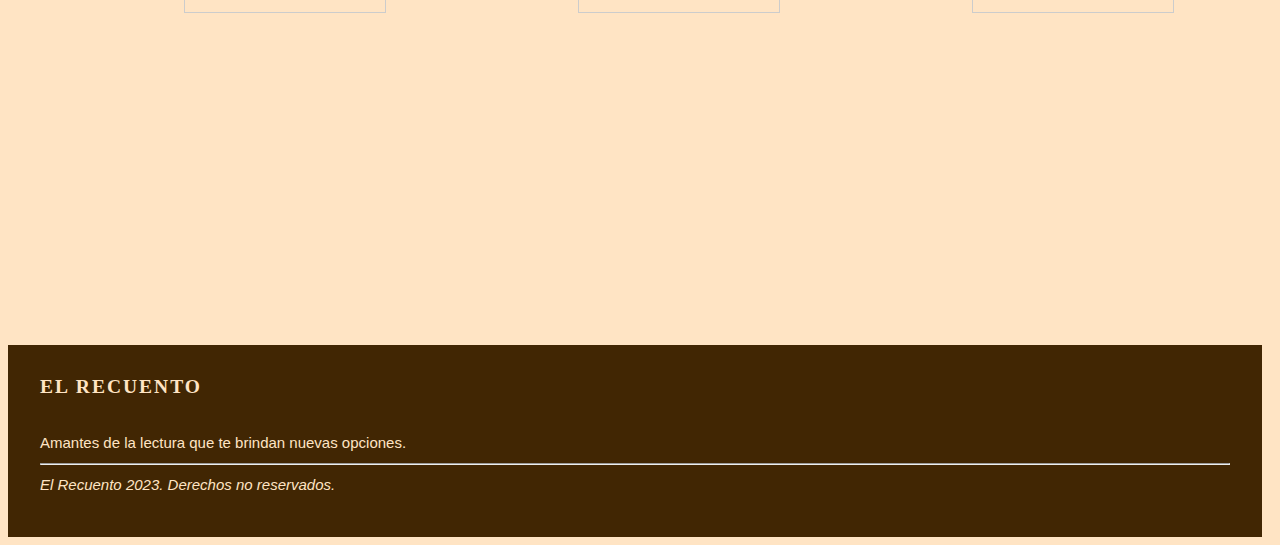
==== commit 9d4123a3: "Subiendo correciones a la página. V2" ====
--- a/categorias.html
+++ b/categorias.html
@@ -16,7 +16,7 @@
     <body>
         <!--ESTE CACHO ES EL HEADER: REUTILIZAR-->
         <div class="header">
-            <a href="./index.html" class="logo">El Recuento</a>
+            <a target="_blank" href="https://youtu.be/XKd-qdNNko4?si=D37nf-rgITnRnOPm" class="logo">El Recuento</a>
             <div class="header-center">
                 
               <a id="source-link" href="./index.html" >
@@ -351,9 +351,29 @@
           </a>
           <div class="desc">The Wife is First</div>
         </div>
-        <p class="p5" ></p>
-
-        
-
+        <p class="p5" >
+          <br>
+          <br>
+
+        </p>
     </body>
+
+    <footer class="site-footer">
+      <div class="container">
+
+        <div class="row">
+          <div class="col-sm-12 col-md-6">
+            <h6>El Recuento</h6>
+            <p class="p9"> Amantes de la lectura que te brindan nuevas opciones.</p>
+          </div>
+        </div>
+        <hr>
+        <div class="row">
+          <div class="col-sm-12 col-md-6">
+            <p class="p9"> <i>El Recuento 2023. Derechos no reservados.</i></p>
+          </div>
+        </div>
+        
+      </div>
+  </footer>
 </html>--- a/css/categorias.css
+++ b/css/categorias.css
@@ -102,125 +102,7 @@
   color:white;
 }
 
-/*Imagenes de recomendación*/
-/* Zoom In #1 
-.hover01 figure img {
-	-webkit-transform: scale(1);
-	transform: scale(1);
-	-webkit-transition: .3s ease-in-out;
-	transition: .3s ease-in-out;
-
-}
-.hover01 figure:hover img {
-	-webkit-transform: scale(1.3);
-	transform: scale(1.3);
-}
-
-.column {
-	margin: 1em 1em 0;
-	padding: 0;
-  width: 2em;
-  border: none;
-  display: flex;
-  align-content: center;
-  gap: 4px;
-  grid-auto-flow: column;
-
-}
-.column:last-child {
-	padding-bottom: 60px;
-}
-.column::after {
-	content: '';
-	clear: both;
-	display: flex;
-}
-.column div {
-	position: relative;
-	float: center;
-	width: 300px;
-	height: 200px;
-	margin: 0 0 0 25px;
-	padding: 0;
-}
-.column div:first-child {
-	margin-left: 0;
-}
-.column div span {
-	position: absolute;
-	bottom: -20px;
-	left: 0;
-	z-index: -1;
-	display: flex;
-	width: 300px;
-	margin: 0;
-	padding: 0;
-	color: #444;
-	font-size: 18px;
-	text-decoration: none;
-	text-align: center;
-	-webkit-transition: .3s ease-in-out;
-	transition: .3s ease-in-out;
-  margin-left: auto;
-  margin-right: auto;
-	opacity: 0;
-}
-figure {
-	width: 10em;
-	height: 20em;
-	margin: auto;
-	padding: auto;
-	background: #fff;
-	overflow: hidden;
-  
-}
-figure:hover+span {
-	bottom: -36px;
-	opacity: 1;
-}
-
-.container {
-  position: relative;
-  width: 20%;
-}
-
-.image {
-  display: block;
-  width: 100%;
-  height: auto;
-}
-
-.overlay {
-  position: absolute;
-  top: 0;
-  bottom: 0;
-  left: 0;
-  right: 0;
-  height: 100%;
-  width: 100%;
-  opacity: 0;
-  transition: .5s ease;
-  background-color: rgb(239, 222, 193, 0.5);
-}
-
-.container:hover .overlay {
-  opacity: 1;
-}
-
-.text {
-  color: black;
-  font-size: 20px;
-  position: absolute;
-  top: 50%;
-  left: 50%;
-  -webkit-transform: translate(-50%, -50%);
-  -ms-transform: translate(-50%, -50%);
-  transform: translate(-50%, -50%);
-  text-align: center;
-  font-family: Arial, Helvetica, sans-serif;
-}
-
-*/
+
 
 div.gallery {
   display: block;
@@ -304,3 +186,54 @@
   }
 }
 /* STOP HEADER AQUI*/
+
+/*FOOTER*/
+
+.p9 {
+  font-size: 1em;
+  color: bisque;
+  text-align: left;
+  font-family: Arial, Helvetica, sans-serif;
+}
+
+.site-footer
+{
+  background-color:rgb(65, 38, 3);
+  padding:0px 0 0px;
+
+  font-size:15px;
+  line-height:10px;
+  color:bisque;
+}
+
+.site-footer h6
+{
+  color:bisque;
+  font-size:1.3em;
+  text-transform:uppercase;
+  margin-top:5px;
+  letter-spacing:2px
+}
+
+@media (max-width:991px)
+{
+  .site-footer [class^=col-]
+  {
+    margin-bottom:30px
+  }
+}
+@media (max-width:767px)
+{
+  .site-footer
+  {
+    padding-bottom:0
+  }
+  .site-footer .copyright-text,.site-footer .social-icons
+  {
+    text-align:center
+  }
+}
+
+.container {
+	padding: 2rem;
+}